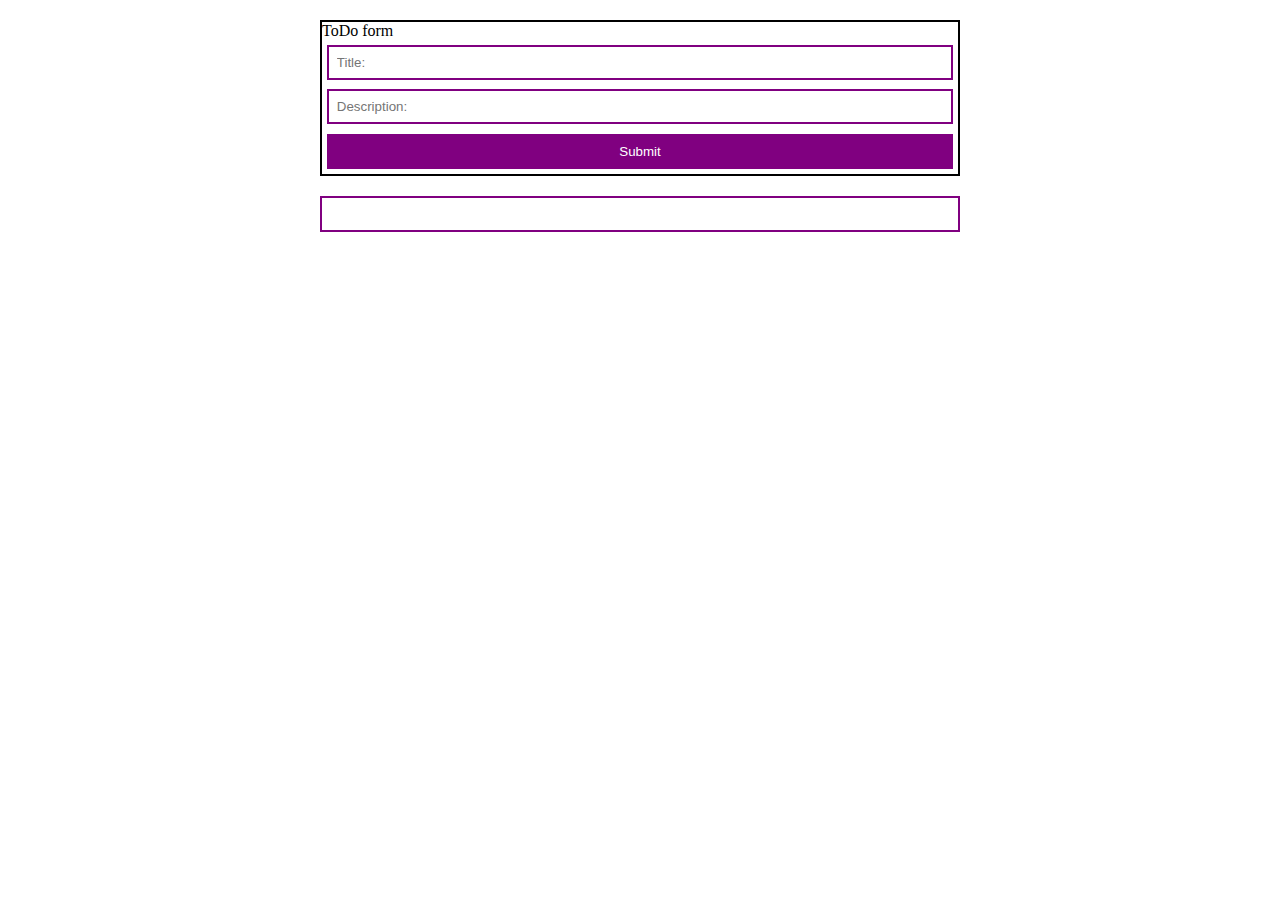
==== Task_2/index.html @ 06994506 "createCssForTask2" ====
<!DOCTYPE html>
<html lang="en">
  <head>
    <meta charset="UTF-8" />
    <meta name="viewport" content="width=device-width, initial-scale=1.0" />
    <link rel="stylesheet" href="./style.css" />
    <title>Document</title>
  </head>
  <body>
    <form id="user-form">
      <div>ToDo form</div>
      <input type="text" placeholder="Title:" id="title" />
      <div class="error" id="title-error"></div>
      <input type="text" placeholder="Description:" id="description" />
      <div class="error" id="description-error"></div>
      <button id="submitBtn">Submit</button>
    </form>
    <div class="table"><ul id="toDo-table"></ul></div>
    <script src="./index.js"></script>
  </body>
</html>
---- Task_2/style.css ----
* {
  margin: 0;
  padding: 0;
  box-sizing: border-box;
}

form {
  display: flex;
  flex-direction: column;
  width: 50%;
  margin: 20px auto;
  border: 2px solid;
}

input {
  margin: 0.3rem;
  padding: 0.5rem;
  border: 2px solid purple;
  cursor: pointer;
}

#submitBtn {
  margin: 0.3rem;
  padding: 0.5rem;
  border: 2px solid purple;
  background-color: purple;
  color: white;
  cursor: pointer;
}

.error {
  color: red;
}

.table {
  display: flex;
  justify-content: center;
}

ul {
  display: flex;
  justify-content: space-evenly;
  flex-direction: column;
  width: 50%;
  margin: 0 auto;
  padding: 1rem;
  border: 2px solid purple;
  list-style: none;
}

.toDo-card {
  margin: 0.3rem;
  padding: 0.5rem;
  border: 2px solid purple;
  border-radius: 3px;
}
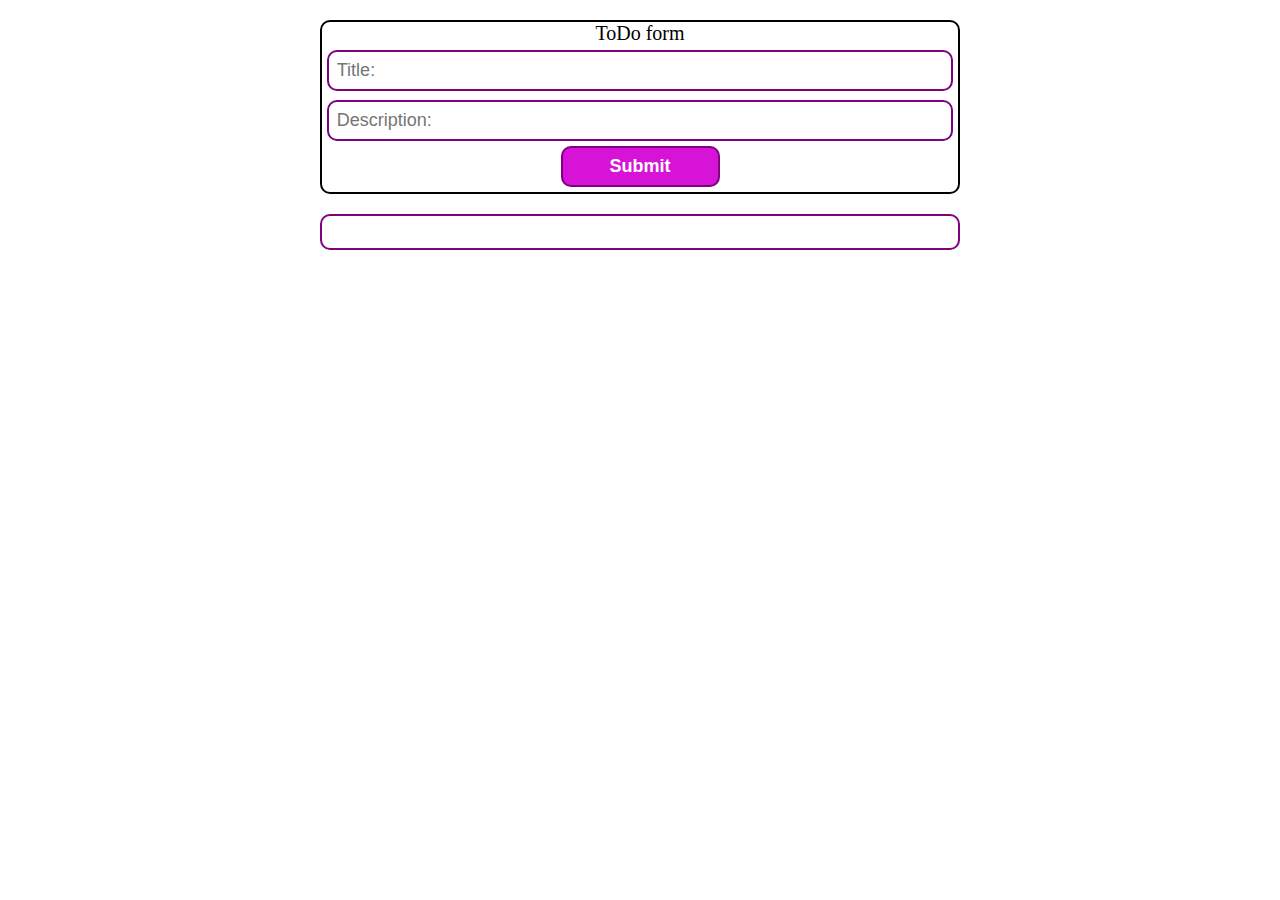
==== commit d080aa76: "needDebugTask2" ====
--- a/Task_2/index.html
+++ b/Task_2/index.html
@@ -8,7 +8,7 @@
   </head>
   <body>
     <form id="user-form">
-      <div>ToDo form</div>
+      <div class="form-name">ToDo form</div>
       <input type="text" placeholder="Title:" id="title" />
       <div class="error" id="title-error"></div>
       <input type="text" placeholder="Description:" id="description" />
@@ -16,6 +16,11 @@
       <button id="submitBtn">Submit</button>
     </form>
     <div class="table"><ul id="toDo-table"></ul></div>
+    <div id="editModal" style="display: none">
+      <input type="text" id="editTitle" />
+      <input type="text" id="editDescription" />
+      <button id="editSubmitBtn">Save Changes</button>
+    </div>
     <script src="./index.js"></script>
   </body>
 </html>
--- a/Task_2/style.css
+++ b/Task_2/style.css
@@ -10,21 +10,38 @@
   width: 50%;
   margin: 20px auto;
   border: 2px solid;
+  border-radius: 10px;
+}
+
+.form-name{
+  display:flex;
+  justify-content: center;
+  font-size: 20px;
 }
 
 input {
   margin: 0.3rem;
   padding: 0.5rem;
   border: 2px solid purple;
+  border-radius: 10px;
+  font-size: 18px;
   cursor: pointer;
 }
 
 #submitBtn {
-  margin: 0.3rem;
+  display: flex;
+  justify-content: center;
+  align-items: center;
+  margin: 0 auto;
+  margin-bottom: 0.3rem;
   padding: 0.5rem;
   border: 2px solid purple;
-  background-color: purple;
+  background-color: rgb(215, 19, 215);
+  font-size: 18px;
+  font-weight: 600;
   color: white;
+  border-radius: 10px;
+  width: 25%;
   cursor: pointer;
 }
 
@@ -41,10 +58,12 @@
   display: flex;
   justify-content: space-evenly;
   flex-direction: column;
+  border-radius: 10px;
   width: 50%;
   margin: 0 auto;
   padding: 1rem;
   border: 2px solid purple;
+  border-radius: 10px;
   list-style: none;
 }
 
@@ -52,5 +71,41 @@
   margin: 0.3rem;
   padding: 0.5rem;
   border: 2px solid purple;
-  border-radius: 3px;
+  border-radius: 10px;
 }
+
+
+.button-block{
+  display: flex;
+  flex-direction: row;
+  width: 25%;
+  justify-content: space-between;
+}
+
+.edit-card{
+  border: 2px solid purple;
+  background-color: rgb(215, 19, 215);
+  font-size: 18px;
+  font-weight: 600;
+  color: white;
+  border-radius: 10px;
+  width: 100%;
+  padding: .3rem;
+  cursor: pointer;
+}
+
+.delete-card{
+  border: 2px solid purple;
+  background-color: rgb(215, 19, 215);
+  font-size: 18px;
+  font-weight: 600;
+  color: white;
+  border-radius: 10px;
+  padding: .3rem;
+  width: 100%;
+  cursor: pointer;
+}
+
+.text-block{
+  font-size: 22px;
+}